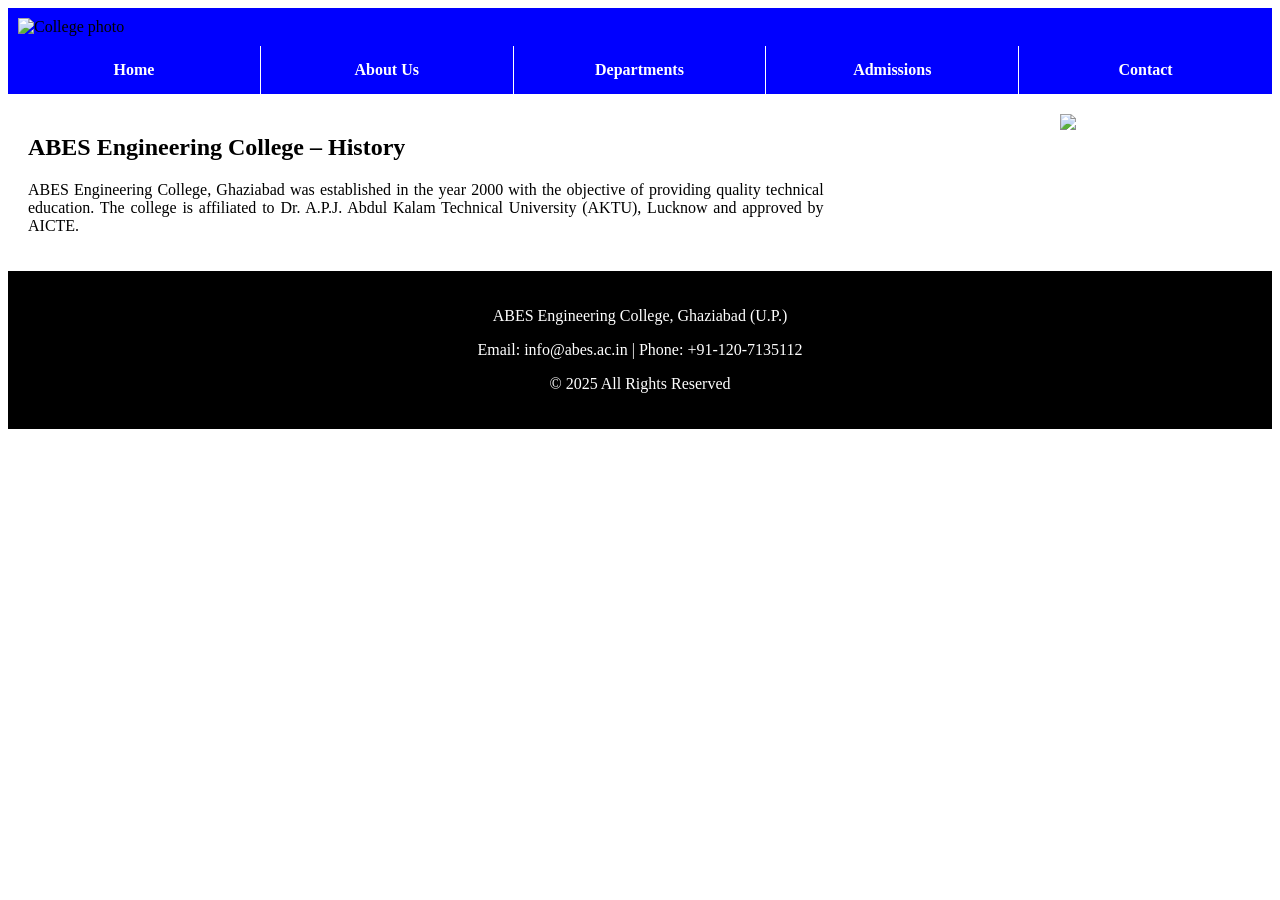
==== project.html/ass3.html @ 9dcba403 "//" ====
<!DOCTYPE html>
<html lang="en">
<head>
<meta charset="UTF-8">
<meta name="viewport" content="width=device-width, initial-scale=1.0">
<title>College Website </title>

<style>
.header{
    display:flex;
    justify-content:center;
    align-items:center;
    background-color:blue;
    padding:10px;
}

.header img{
    width:100%;
    max-height:150px;
    object-fit:cover;
}

.nav{
    background-color:blue;
}

.nav ul{
    list-style:none;
    margin:0;
    padding:0;
    display:grid;
    grid-template-columns:repeat(5,1fr);
    text-align:center;
}

.nav li{
    position:relative;
}

.nav a{
    display:block;
    padding:15px;
    color:white;
    text-decoration:none;
    font-weight:bold;
    border-right:1px solid white;
}

.nav li:last-child > a{
    border-right:none;
}

.nav ul ul{
    display:none;
    position:absolute;
    top:100%;
    left:0;
    background-color:blue;
    width:100%;
}

.nav ul ul a{
    font-weight:normal;
    border:none;
}

.nav li:hover ul{
    display:block;
}
</style>
</head>

<body>

<div class="header">
    <img src="https://images.pexels.com/photos/267885/pexels-photo-267885.jpeg" alt="College photo">
</div>

<div class="nav">
<ul>

<li>
    <a href="#">Home</a>
    <ul>
        <li><a href="#">Notice</a></li>
        <li><a href="#">Events</a></li>
    </ul>
</li>

<li>
    <a href="#">About Us</a>
    <ul>
        <li><a href="#">History</a></li>
        <li><a href="#">Vision & Mission</a></li>
    </ul>
</li>

<li>
    <a href="#">Departments</a>
    <ul>
        <li><a href="#">CSE</a></li>
        <li><a href="#">IT</a></li>
        <li><a href="#">ME</a></li>
    </ul>
</li>

<li>
    <a href="#">Admissions</a>
    <ul>
        <li><a href="#">Eligibility</a></li>
        <li><a href="#">Apply Now</a></li>
    </ul>
</li>

<li>
    <a href="#">Contact</a>
    <ul>
        <li><a href="#">Address</a></li>
        <li><a href="#">Help Desk</a></li>
    </ul>
</li>

</ul>
</div>

<div style="padding:20px; background-color:white; overflow:hidden;">

    <div style="width:65%; float:left;">
        <h2>ABES Engineering College – History</h2>
        <p style="text-align:justify;">
            ABES Engineering College, Ghaziabad was established in the year 2000 
            with the objective of providing quality technical education. 
            The college is affiliated to Dr. A.P.J. Abdul Kalam Technical University (AKTU), 
            Lucknow and approved by AICTE.
        </p>
    </div>

    <div style="width:30%; float:right; text-align:center;">
        <img src="https://encrypted-tbn0.gstatic.com/images?q=tbn:ANd9GcQqDUKqMO5_0Brt7BtAz0FMgDsPjWK2GqHXyQ&s" width="150">
    </div>

</div>

<div style="background-color:black; color:white; padding:20px; text-align:center;">
    <p>ABES Engineering College, Ghaziabad (U.P.)</p>
    <p>Email: info@abes.ac.in | Phone: +91-120-7135112</p>
    <p>© 2025 All Rights Reserved</p>
</div>

</body>
</html>
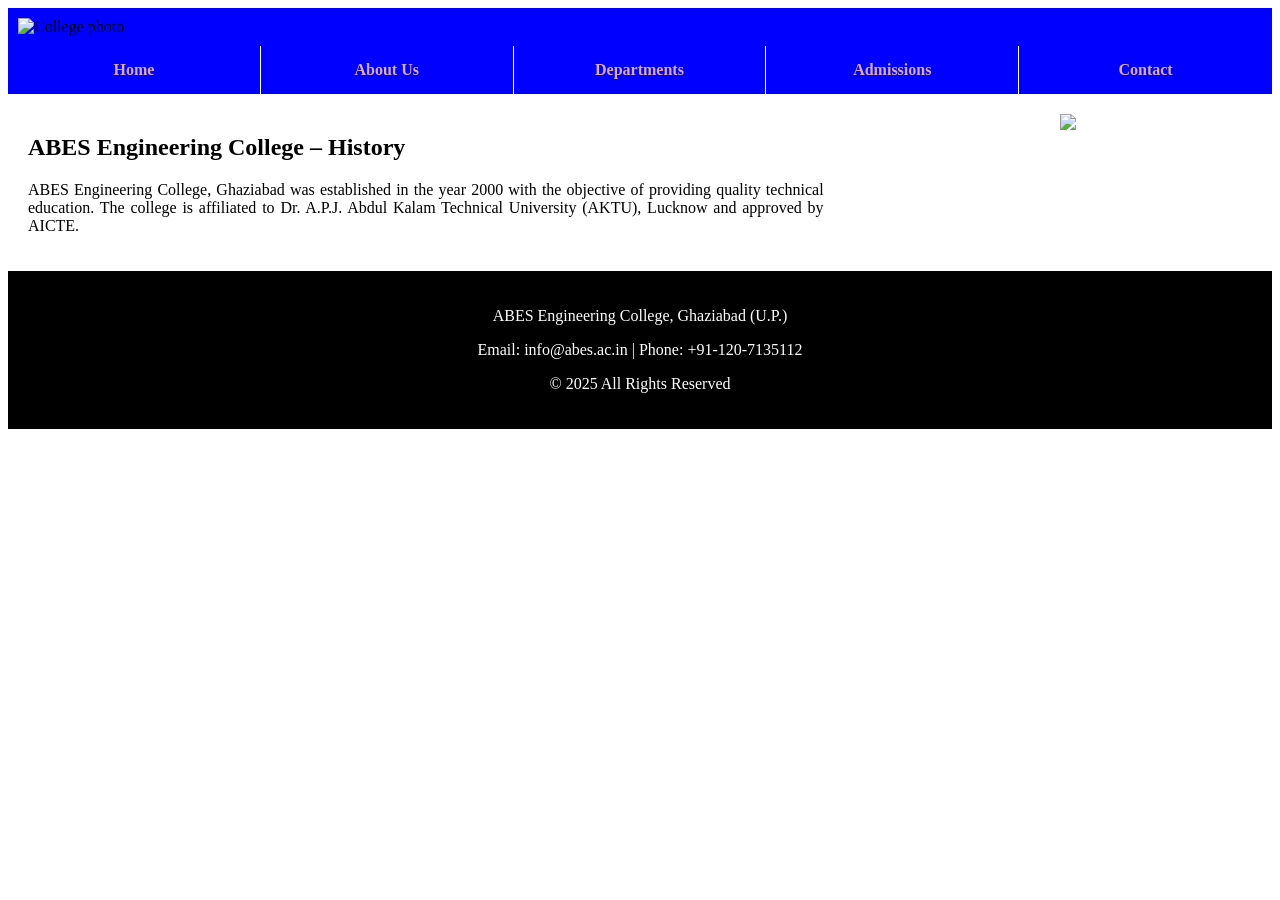
==== commit b3e99541: "//" ====
--- a/project.html/ass3.html
+++ b/project.html/ass3.html
@@ -40,7 +40,7 @@
 .nav a{
     display:block;
     padding:15px;
-    color:white;
+    color:rgb(220, 171, 171);
     text-decoration:none;
     font-weight:bold;
     border-right:1px solid white;
